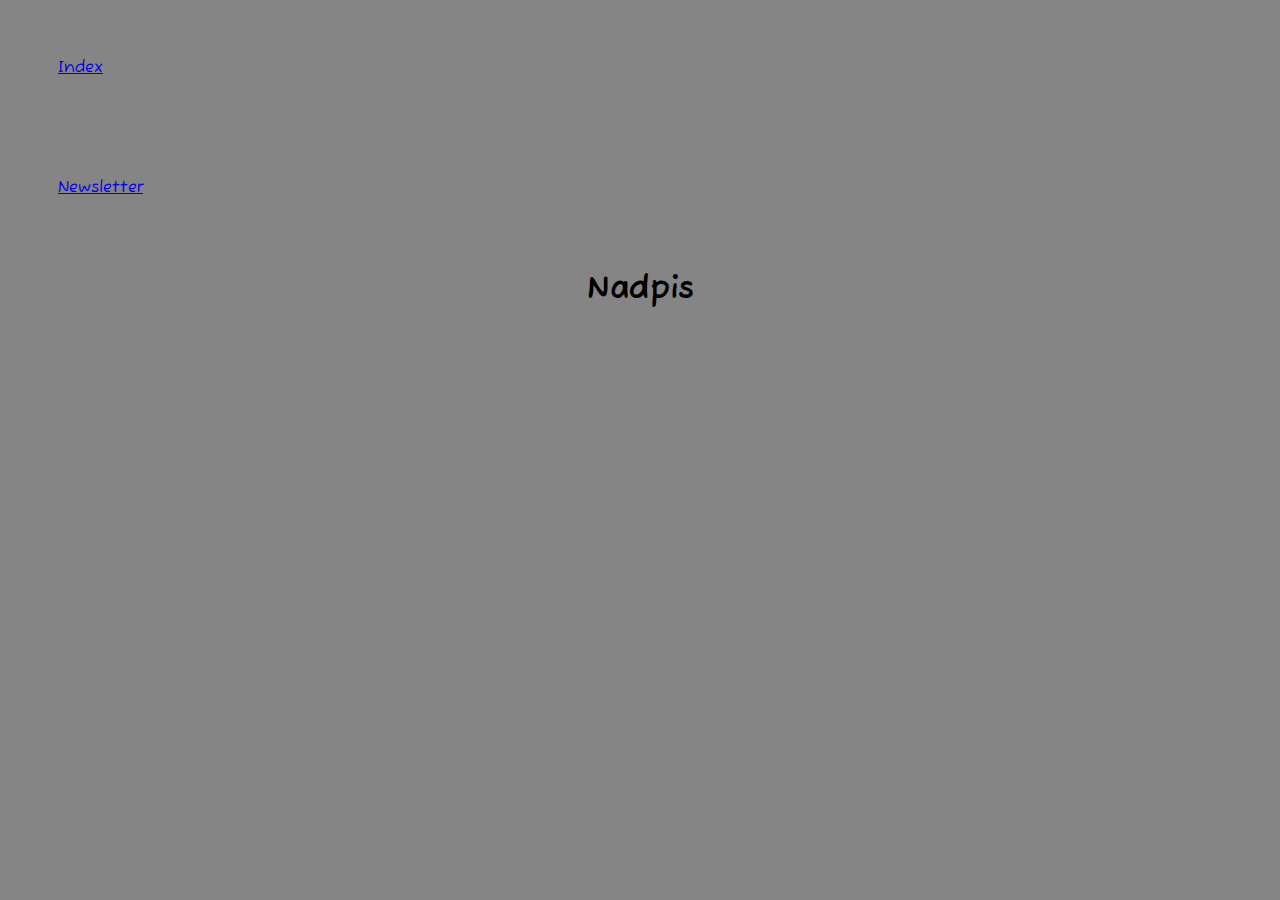
==== aboutUs.html @ d0323a43 "third commit" ====
<!DOCTYPE html>
<html lang="en">
<head>
    <meta charset="UTF-8">
    <meta name="viewport" content="width=device-width, initial-scale=1.0">
    <link rel="preconnect" href="https://fonts.googleapis.com">
    <link rel="preconnect" href="https://fonts.gstatic.com" crossorigin>
    <link href="https://fonts.googleapis.com/css2?family=Fuzzy+Bubbles:wght@700&display=swap" rel="stylesheet">
    <link rel="icon" type="" href="obrazky/favicon-32x32.png">
    <link rel="stylesheet" href="style.css">
    <title>About us</title>
</head>
<body class="about">
    <nav>
        <a href="index.html" target="iframe_a">Index</a><br>
        <a href="newsletter.html" target="iframe_a">Newsletter</a><br>
        <h1>Nadpis</h1>
    </nav>
</body>
</html>
---- style.css ----
h1 {
    text-align: center;
}

.index {   
    background-color: darkseagreen;
    font-family: 'Open Sans', sans-serif;
} 

.newsletter {
    background-color: rgb(105, 221, 221);
    font-family: 'Roboto Condensed', sans-serif;
}

.about {
    background-color: rgb(133, 133, 133);
    font-family: 'Fuzzy Bubbles', cursive;
}

a {
    display: inline-block;
    padding: 50px;
}

.nvm div{
    
}
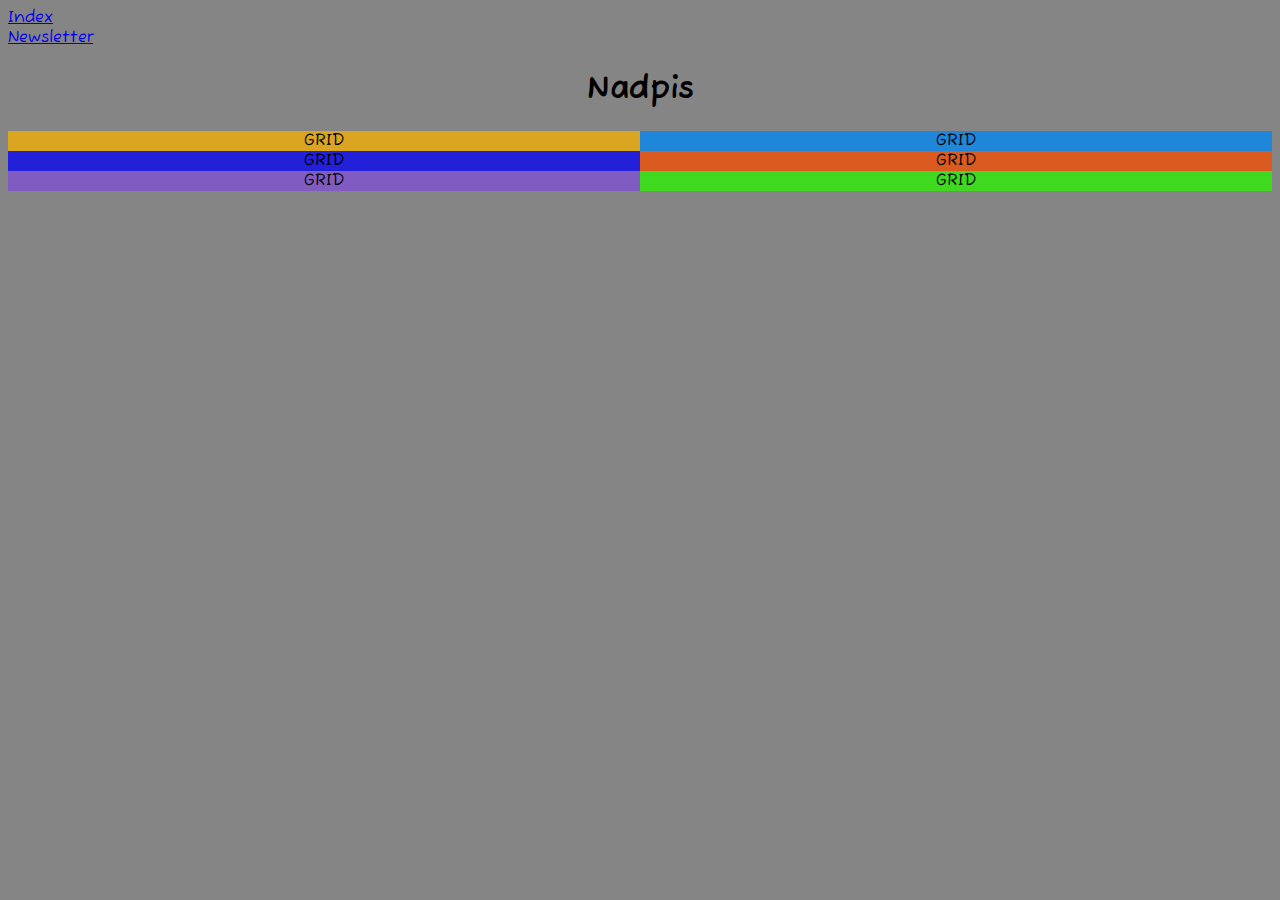
==== commit 34af8605: "third commit" ====
--- a/aboutUs.html
+++ b/aboutUs.html
@@ -16,5 +16,15 @@
         <a href="newsletter.html" target="iframe_a">Newsletter</a><br>
         <h1>Nadpis</h1>
     </nav>
+
+    <div class="grid">
+        <div class="grid1">GRID</div>
+        <div class="grid2">GRID</div>
+        <div class="grid3">GRID</div>
+        <div class="grid4">GRID</div>
+        <div class="grid5">GRID</div>
+        <div class="grid6">GRID</div>
+    </div>
+
 </body>
 </html>--- a/style.css
+++ b/style.css
@@ -17,13 +17,35 @@
     font-family: 'Fuzzy Bubbles', cursive;
 }
 
-a {
-    display: inline-block;
-    padding: 50px;
+.nvm{
+    background-color: goldenrod;
+    display: inline-flex;    
 }
 
-.nvm div{
-    
+.grid {
+    display: grid;
+    grid-template-columns: 1fr 1fr;
+    grid-template-rows: 1fr 1fr 1fr;
+    text-align: center;
+}
+
+.grid1 {
+    background-color: goldenrod;
+}
+.grid2 {
+    background-color: rgb(32, 134, 218);
+}
+.grid3 {
+    background-color: rgb(35, 32, 218);
+}
+.grid4 {
+    background-color: rgb(218, 91, 32);
+}
+.grid5 {
+    background-color: rgb(128, 92, 194);
+}
+.grid6 {
+    background-color: rgb(63, 218, 32);
 }
 
 
